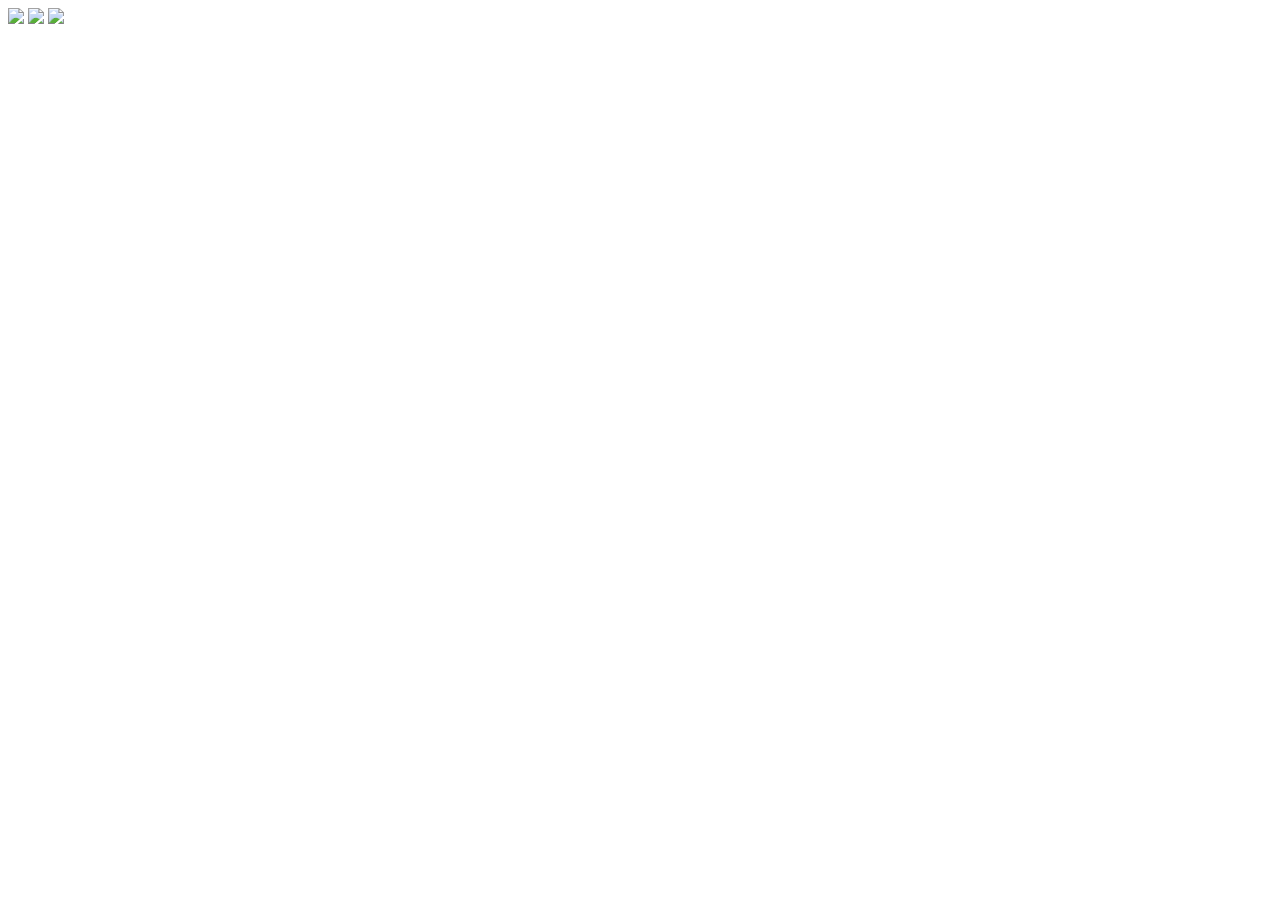
==== index.html @ f967d241 "Rename main.html to index.html" ====
<!DOCTYPE html>
<html lang="zh-CN">
<head>
  <meta charset="UTF-8">
  <meta http-equiv="X-UA-Compatible" content="IE=edge">
  <meta name="viewport" content="width=device-width, initial-scale=1.0">
</head>
<body>
    <img src="post-1.jpg">
    <img src="post-2.jpg">
    <img src="post-3.jpg">
</body>
</html>
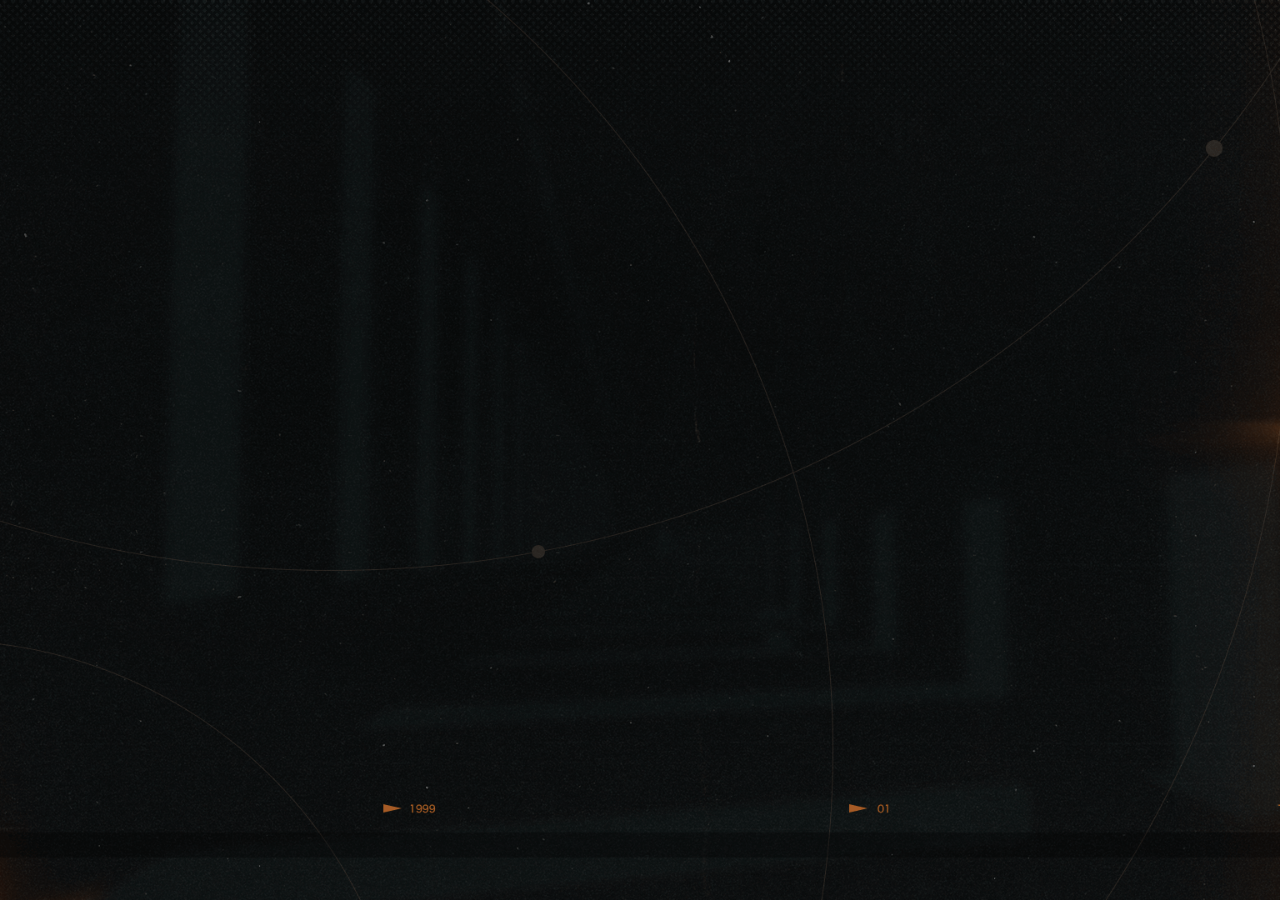
==== commit 8be2f1dc: "Add files via upload" ====
--- a/index.html
+++ b/index.html
@@ -1,13 +1,156 @@
-<!DOCTYPE html>
-<html lang="zh-CN">
-<head>
-  <meta charset="UTF-8">
-  <meta http-equiv="X-UA-Compatible" content="IE=edge">
-  <meta name="viewport" content="width=device-width, initial-scale=1.0">
-</head>
-<body>
-    <img src="post-1.jpg">
-    <img src="post-2.jpg">
-    <img src="post-3.jpg">
-</body>
-</html>
+<html lang="zh-cn" style="font-size: 6px;"><head>
+  <meta charset="UTF-8">
+  <meta http-equiv="X-UA-Compatible" content="IE=edge">
+  <meta name="viewport" content="width=device-width, minimum-scale=1.0,maximum-scale=1.0, user-scalable=no">
+  <meta name="description" content="Reverse: 1999 is a 20th Century Time-Travel Strategic RPG available now on mobile and PC.&nbsp;
+    Since the last day of 1999, the world started to get reversed by the “Storm”. You are the Timekeeper -- the observer of different eras, finding out the truth about the “Storm” witch is hidden in the last day of 1999. 
+    ">
+
+  <link rel="stylesheet" href="./script/swiper-bundle.min.css">
+  <link rel="stylesheet" href="./css/animate.css">
+  <link rel="stylesheet" href="./css/animateSelf.css">
+  <link rel="stylesheet" href="./css/flex.css">
+  <link rel="stylesheet" href="./css/index.css" media="(min-device-width:926px)">
+  <link rel="stylesheet" href="./css/mouse.css" media="(min-device-width:926px)">
+  <link rel="stylesheet" href="./css/character.css" media="(min-device-width:926px)">
+  <link rel="stylesheet" href="./css/index926.css" media="(max-device-width:926px)">
+  
+  <title>Reverse: 1999 | Off to the Next Era</title>
+
+<body id="all">
+  <div class="pvVideo" onclick="hideKv()"></div>
+  <!-- 鼠标样式 -->
+  <div class="div" id="d1" style="top: 559px; left: 1085px; animation-name: ball4; animation-duration: 0.3s;"></div>
+  <div id="loading" data-mouse="small" class="animate__animated" style="display: none;">
+
+  </div>
+  <div class="pc messageInfo animate__animated animate__fadeInDown">Stay tuned</div>
+
+  <!-- pc导航栏 -->
+  <div class="swiper mySwiper swiperBG pc swiper-initialized swiper-vertical swiper-pointer-events swiper-backface-hidden" id="allSwiper">
+    <!-- head -->
+    <div class="swiper-wrapper" data-mouse="small" id="swiper-wrapper-6aee7ce13485f106f" aria-live="polite" style="transform: translate3d(0px, 0px, 0px);">
+      <!-- pc首页 -->
+      <div class="swiper-slide pc first swiper-slide-active" data-mouse="small" id="slide1" role="group" aria-label="1 / 5" style="height: 1px;">
+      </div>
+      <!-- pc资讯 -->
+      <div class="swiper-slide news pc swiper-slide-next" data-mouse="small" id="slide2" role="group" aria-label="2 / 5" style="height: 1px;">
+      </div>
+      <!-- 角色pc -->
+      <div class="swiper-slide character pc" data-mouse="small" id="slide3" role="group" aria-label="3 / 5" style="height: 688px;">
+        <div class="character-left animate__animated animate__fadeInLeft" data-mouse="small" data-swiper="no" onmouseenter="changeAllSwipperAbled(1)" onmouseleave="changeAllSwipperAbled(2)">
+          <div class="swiper characterpc swiper-initialized swiper-vertical swiper-pointer-events swiper-free-mode swiper-autoheight" id="characterpc" data-mouse="small" data-swiper="no">
+            <div class="swiper-wrapper" data-mouse="small" data-swiper="no" id="swiper-wrapper-b843cd5b5bd4d68e" aria-live="polite" style="transform: translate3d(0px, -397px, 0px); height: 99px; transition-duration: 0ms;"><div class="swiper-slide swiper-slide-duplicate" data-mouse="mid" data-swiper-slide-index="5" role="group" aria-label="6 / 10" style="height: 99px;">
+                <img src="./img/character/8.png" alt="" data-mouse="mid" class="character-left-role-l role6" id="role6" data-swiper="no">
+
+              </div><div class="swiper-slide swiper-slide-duplicate" data-mouse="mid" data-swiper-slide-index="6" role="group" aria-label="7 / 10" style="height: 99px;">
+                <img src="./img/character/4.png" alt="" data-mouse="mid" class="character-left-role-r role7" id="role7" data-swiper="no">
+
+              </div><div class="swiper-slide swiper-slide-duplicate" data-mouse="mid" data-swiper-slide-index="7" role="group" aria-label="8 / 10" style="height: 99px;">
+                <img src="./img/character/7.png" alt="" data-mouse="mid" class="character-left-role-l role8" id="role8" data-swiper="no">
+
+              </div><div class="swiper-slide swiper-slide-duplicate" data-mouse="mid" data-swiper-slide-index="8" role="group" aria-label="9 / 10" style="height: 99px;">
+                <img src="./img/character/2.png" alt="" data-mouse="mid" class="character-left-role-r role9" id="role9" data-swiper="no">
+
+              </div><div class="swiper-slide swiper-slide-duplicate swiper-slide-visible swiper-slide-prev" data-mouse="mid" data-swiper-slide-index="9" role="group" aria-label="10 / 10" style="height: 99px;">
+                <img src="./img/character/10.png" alt="" data-mouse="mid" class="character-left-role-l role10" id="role10" data-swiper="no">
+
+              </div>
+              <div class="swiper-slide swiper-slide-visible swiper-slide-active" data-mouse="mid" data-swiper="no" data-swiper-slide-index="0" role="group" aria-label="1 / 10" style="height: 99px;">
+                <img src="./img/character/5c.png" alt="" data-mouse="mid" class="character-left-role-r role1" id="role1" data-swiper="no">
+
+              </div>
+              <div class="swiper-slide swiper-slide-visible swiper-slide-next" data-mouse="mid" data-swiper-slide-index="1" role="group" aria-label="2 / 10" style="height: 99px;">
+                <img src="./img/character/9.png" alt="" data-mouse="mid" class="character-left-role-l role2" id="role2" data-swiper="no">
+
+              </div>
+              <div class="swiper-slide swiper-slide-visible" data-mouse="mid" data-swiper-slide-index="2" role="group" aria-label="3 / 10" style="height: 99px;">
+                <img src="./img/character/3.png" alt="" data-mouse="mid" class="character-left-role-r role3" id="role3" data-swiper="no">
+
+              </div>
+              <div class="swiper-slide swiper-slide-visible" data-mouse="mid" data-swiper-slide-index="3" role="group" aria-label="4 / 10" style="height: 99px;">
+                <img src="./img/character/1.png" alt="" data-mouse="mid" class="character-left-role-l role4" id="role4" data-swiper="no">
+
+              </div>
+              <div class="swiper-slide" data-mouse="mid" data-swiper-slide-index="4" role="group" aria-label="5 / 10" style="height: 99px;">
+                <img src="./img/character/6.png" alt="" data-mouse="mid" class="character-left-role-r role5" id="role5" data-swiper="no">
+
+              </div>
+              <div class="swiper-slide" data-mouse="mid" data-swiper-slide-index="5" role="group" aria-label="6 / 10" style="height: 99px;">
+                <img src="./img/character/8.png" alt="" data-mouse="mid" class="character-left-role-l role6" id="role6" data-swiper="no">
+
+              </div>
+              <div class="swiper-slide" data-mouse="mid" data-swiper-slide-index="6" role="group" aria-label="7 / 10" style="height: 99px;">
+                <img src="./img/character/4.png" alt="" data-mouse="mid" class="character-left-role-r role7" id="role7" data-swiper="no">
+
+              </div>
+              <div class="swiper-slide" data-mouse="mid" data-swiper-slide-index="7" role="group" aria-label="8 / 10" style="height: 99px;">
+                <img src="./img/character/7.png" alt="" data-mouse="mid" class="character-left-role-l role8" id="role8" data-swiper="no">
+
+              </div>
+              <div class="swiper-slide" data-mouse="mid" data-swiper-slide-index="8" role="group" aria-label="9 / 10" style="height: 99px;">
+                <img src="./img/character/2.png" alt="" data-mouse="mid" class="character-left-role-r role9" id="role9" data-swiper="no">
+
+              </div>
+              <div class="swiper-slide swiper-slide-duplicate-prev" data-mouse="mid" data-swiper-slide-index="9" role="group" aria-label="10 / 10" style="height: 99px;">
+                <img src="./img/character/10.png" alt="" data-mouse="mid" class="character-left-role-l role10" id="role10" data-swiper="no">
+
+              </div>
+            <div class="swiper-slide swiper-slide-duplicate swiper-slide-duplicate-active" data-mouse="mid" data-swiper="no" data-swiper-slide-index="0" role="group" aria-label="1 / 10" style="height: 99px;">
+                <img src="./img/character/5c.png" alt="" data-mouse="mid" class="character-left-role-r role1" id="role1" data-swiper="no">
+
+              </div><div class="swiper-slide swiper-slide-duplicate swiper-slide-duplicate-next" data-mouse="mid" data-swiper-slide-index="1" role="group" aria-label="2 / 10" style="height: 99px;">
+                <img src="./img/character/9.png" alt="" data-mouse="mid" class="character-left-role-l role2" id="role2" data-swiper="no">
+
+              </div><div class="swiper-slide swiper-slide-duplicate" data-mouse="mid" data-swiper-slide-index="2" role="group" aria-label="3 / 10" style="height: 99px;">
+                <img src="./img/character/3.png" alt="" data-mouse="mid" class="character-left-role-r role3" id="role3" data-swiper="no">
+
+              </div><div class="swiper-slide swiper-slide-duplicate" data-mouse="mid" data-swiper-slide-index="3" role="group" aria-label="4 / 10" style="height: 99px;">
+                <img src="./img/character/1.png" alt="" data-mouse="mid" class="character-left-role-l role4" id="role4" data-swiper="no">
+
+              </div><div class="swiper-slide swiper-slide-duplicate" data-mouse="mid" data-swiper-slide-index="4" role="group" aria-label="5 / 10" style="height: 99px;">
+                <img src="./img/character/6.png" alt="" data-mouse="mid" class="character-left-role-r role5" id="role5" data-swiper="no">
+
+              </div></div>
+          <span class="swiper-notification" aria-live="assertive" aria-atomic="true"></span></div>
+        </div>
+        <div class="character-right">
+          <div class="character-right-left animate__fadeIn animate__animated" id="roleBg" style="background-image: url(&quot;./img/role/5bg.png&quot;);">
+            <img src="./img/role/false.webp" alt="">
+            <img src="" alt="" id="roleImg" style="display: none;">
+            <video id="v1" muted="" loop="" style="display: none;" src="./img/role/5.webm">
+              <source src="" type="video/mp4">
+            </video>
+            <canvas id="c1" width="940" height="2320" style="display: none;"></canvas>
+            <canvas id="c2" width="940" height="1160" class="character-canvas characterFadeInRight" data-mouse="mid"></canvas>
+          </div>
+        </div>
+        <div class="character-right-right animate__animated animate__fadeInRight">
+          <div class="character-right-right-title">
+          </div>
+          <div class="character-right-right-str characterFadeInRight" id="roleStr">May the peace be with us.</div>
+          <div class="character-right-right-button animate__animated animate__fadeInUp" id="roleButton">
+            <div class="character-right-right-button-left" data-mouse="mid">
+              <img src="./img/yuyin_01.png" alt="" id="roleVoice" onclick="playCharacterVioce(1)">
+              <img src="./img/yuyin_02.webp" alt="" id="roleVoiceing" onclick="playCharacterVioce(2)" style="display: none;">
+            </div>
+            <div class="character-right-right-button-right">
+              <img src="./img/live2d.png" id="roleLive" alt="" onclick="changeLive(1)" style="display: none;">
+              <img src="./img/Live2Ding.png" id="roleLiveing" alt="" onclick="changeLive(2)">
+            </div>
+          </div>
+        </div>
+      </div>
+  <!---------------------------------------------------------------mobile--------------------------------------------------------->
+  <!-- 音频 -->
+  <div>
+    <audio src="./mp3/role/5.mp3" id="roleMusic"></audio>
+    <audio src="./mp3/role/6.mp3" id="roleMusicM"></audio>
+  </div>
+<script src="./script/jquery-1.11.3.min.js"></script>
+<script src="./script/swiper-bundle.min.js"></script>
+<script src="./js/banner.js"></script>
+<script src="./js/main.js"></script>
+<script src="./js/canvas.js"></script>
+<script src="./js/character.js"></script>
+</body></html>
--- a/css/animateSelf.css
+++ b/css/animateSelf.css
@@ -0,0 +1,120 @@
+@keyframes selfFadeInRight {
+  0% {
+    opacity: 0;
+    transform: translateX(3rem);
+  }
+  100% {
+    opacity: 1;
+    transform: translateX(0);
+  }
+}
+@keyframes fadeInRight {
+  0% {
+    opacity: 0;
+    transform: translateX(2rem);
+  }
+  100% {
+    opacity: 1;
+    transform: translateX(0);
+  }
+}
+@keyframes selfFadeOutLeft {
+  0% {
+    opacity: 1;
+    transform: translateX(0);
+  }
+  100% {
+    opacity: 0;
+    transform: translateX(-3rem);
+  }
+}
+@keyframes selfFadeOut {
+  0% {
+    opacity: 1;
+  }
+  100% {
+    opacity: 0;
+  }
+}
+@keyframes selfFadeInUp {
+  0% {
+    opacity: 0;
+    transform: translateY(2rem);
+  }
+  100% {
+    opacity: 1;
+    transform: translateY(0);
+  }
+}
+@keyframes selfFadeOutBottom {
+  0% {
+    opacity: 1;
+    transform: translateY(0);
+  }
+  100% {
+    opacity: 0;
+    transform: translateY(2rem);
+  }
+}
+@keyframes changeRotate {
+  from {
+    transform: rotate(0deg);
+  }
+  to {
+    transform: rotate(360deg);
+  }
+}
+@keyframes selfFadeIn {
+  from {
+    opacity: 0;
+  }
+  to {
+    opacity: 1;
+  }
+}
+
+.fadeInUpSelf {
+  animation-name: selfFadeInUp;
+  animation-duration: 0.5s;
+}
+.fadeOutBottomSelf {
+  animation-name: selfFadeOutBottom;
+  animation-duration: 0.5s;
+}
+.characterFadeInRight {
+  animation-name: selfFadeInRight;
+  animation-duration: 0.5s;
+}
+.characterFadeOutLeft {
+  animation-name: selfFadeOutLeft;
+  animation-duration: 0.5s;
+}
+.characterFadeOut {
+  animation-name: selfFadeOut;
+  animation-duration: 0.8s;
+  animation-timing-function: ease;
+}
+.characterFadeOut {
+  animation-name: selfFadeOut;
+  animation-duration: 0.8s;
+  animation-timing-function: linear;
+}
+.characterFadeIn {
+  animation-name: selfFadeIn;
+  animation-duration: 0.9s;
+  animation-timing-function: linear;
+}
+.music-rotate {
+  animation: changeRotate infinite 60s linear;
+}
+.mobileFadeIn {
+  width: 100%;
+  height: 100%;
+  object-fit: cover;
+  animation-name: selfFadeIn;
+  animation-duration: 0.5s;
+}
+.mobileFadeInDelay {
+  animation-name: selfFadeIn;
+  animation-duration: 0.5s;
+}
--- a/css/flex.css
+++ b/css/flex.css
@@ -0,0 +1,113 @@
+/*
+* Prefixed by https://autoprefixer.github.io
+* PostCSS: v8.4.14,
+* Autoprefixer: v10.4.7
+* Browsers: last 4 version
+*/
+.flex-1 {
+  -webkit-box-flex: 1;
+  -ms-flex: 1;
+  flex: 1;
+}
+.flex-row {
+  display: -webkit-box;
+  display: -ms-flexbox;
+  display: flex;
+  -webkit-box-orient: horizontal;
+  -webkit-box-direction: normal;
+  -ms-flex-direction: row;
+  flex-direction: row;
+}
+
+.flex-col {
+  display: -webkit-box;
+  display: -ms-flexbox;
+  display: flex;
+  -webkit-box-orient: vertical;
+  -webkit-box-direction: normal;
+  -ms-flex-direction: column;
+  flex-direction: column;
+}
+
+.flex-center {
+  display: -webkit-box;
+  display: -ms-flexbox;
+  display: flex;
+  -webkit-box-pack: center;
+  -ms-flex-pack: center;
+  justify-content: center;
+}
+
+.flex-align {
+  display: -webkit-box;
+  display: -ms-flexbox;
+  display: flex;
+  -webkit-box-align: center;
+  -ms-flex-align: center;
+  align-items: center;
+}
+
+.flex-align-start {
+  display: -webkit-box;
+  display: -ms-flexbox;
+  display: flex;
+  -webkit-box-align: start;
+  -ms-flex-align: start;
+  align-items: flex-start;
+}
+
+.flex-align-end {
+  display: -webkit-box;
+  display: -ms-flexbox;
+  display: flex;
+  -webkit-box-align: end;
+  -ms-flex-align: end;
+  align-items: flex-end;
+}
+
+.flex-start {
+  display: -webkit-box;
+  display: -ms-flexbox;
+  display: flex;
+  -webkit-box-pack: start;
+  -ms-flex-pack: start;
+  justify-content: flex-start;
+}
+
+.flex-end {
+  display: -webkit-box;
+  display: -ms-flexbox;
+  display: flex;
+  -webkit-box-pack: end;
+  -ms-flex-pack: end;
+  justify-content: flex-end;
+}
+
+.space-between {
+  display: -webkit-box;
+  display: -ms-flexbox;
+  display: flex;
+  -webkit-box-pack: justify;
+  -ms-flex-pack: justify;
+  justify-content: space-between;
+}
+
+.space-around {
+  display: -webkit-box;
+  display: -ms-flexbox;
+  display: flex;
+  -ms-flex-pack: distribute;
+  justify-content: space-around;
+}
+.self-end {
+  -ms-flex-item-align: end;
+  align-self: flex-end;
+}
+.space-evenly {
+  display: -webkit-box;
+  display: -ms-flexbox;
+  display: flex;
+  -webkit-box-pack: space-evenly;
+  -ms-flex-pack: space-evenly;
+  justify-content: space-evenly;
+}
--- a/css/index.css
+++ b/css/index.css
@@ -0,0 +1,480 @@
+:root {
+  --animate-duration: 800ms;
+  --animate-delay: 0;
+}
+@font-face {
+  font-family: "SourceHanSerifCN";
+  src: url(../font/Serif.ttf);
+}
+@font-face {
+  font-family: "cn";
+  src: url(../font/Sans.ttf);
+}
+html,
+body {
+  position: relative;
+  height: 100%;
+}
+
+body {
+  scrollbar-color: transparent transparent;
+  scrollbar-track-color: transparent;
+  -ms-scrollbar-track-color: transparent;
+  font-family: SourceHanSerifCN;
+  color: #000;
+  margin: 0;
+  padding: 0;
+  overflow: hidden;
+  cursor: none;
+  background: #000;
+}
+
+.swiperBG {
+  width: 100%;
+  height: 100%;
+  background: url("../img/BG.png") no-repeat bottom;
+  background-size: cover;
+  position: absolute;
+  z-index: 10;
+}
+.swiperBG2 {
+  width: 100%;
+  height: 100%;
+  background: url("../img/BG2.png") no-repeat center;
+  background-size: cover;
+  position: absolute;
+  z-index: 10;
+}
+.swiper {
+  width: 100%;
+  height: 100%;
+}
+.swiper-slide {
+  text-align: center;
+  display: -webkit-box;
+  display: -ms-flexbox;
+  display: -webkit-flex;
+  display: flex;
+  -webkit-box-pack: center;
+  -ms-flex-pack: center;
+  -webkit-justify-content: center;
+  justify-content: center;
+  -webkit-box-align: center;
+  -ms-flex-align: center;
+  -webkit-align-items: center;
+  align-items: center;
+  /* overflow: hidden; */
+}
+
+.mobile {
+  display: none;
+  width: 0;
+}
+.head {
+  position: absolute;
+  /* background: yellowgreen; */
+  background-image: linear-gradient(
+    to top,
+    rgba(0, 0, 0, 0),
+    rgba(0, 0, 0, 0.7)
+  );
+  /* background: url("../img/first/top.png") no-repeat center; */
+
+  background-size: 100% 100%;
+  width: 100%;
+  height: 6.25rem;
+  z-index: 100;
+  display: flex;
+  justify-content: space-between;
+  align-items: center;
+  padding-bottom: 1rem;
+  box-sizing: border-box;
+}
+.head-two {
+  background-image: linear-gradient(to top, rgba(0, 0, 0, 0), rgba(0, 0, 0, 1));
+}
+.h-con-left {
+  width: 20vw;
+  padding-top: 2vh;
+  box-sizing: border-box;
+  /* display: flex;
+        align-items: center;
+        justify-content: center; */
+  padding-left: 7vw;
+}
+h1 {
+  padding: 0;
+  margin: 0;
+  height: 8vh;
+  display: flex;
+  align-items: center;
+}
+.h-con-right {
+  width: 55vw;
+
+  height: 8vh;
+  display: flex;
+
+  justify-content: space-between;
+}
+.h-con-right-l {
+  width: 70%;
+  display: flex;
+  justify-content: space-around;
+  align-items: center;
+}
+.h-con-right-r {
+  width: 30%;
+
+  display: flex;
+  justify-content: space-around;
+  align-items: center;
+}
+.h-con-right-r-con {
+  width: 50%;
+  display: flex;
+  align-items: center;
+  justify-content: space-around;
+}
+.div-center {
+  text-align: center;
+  /* width: 100%; */
+}
+.div-center:hover div {
+  color: #db6f39;
+  transition: all 0.3s ease;
+}
+/* .div-head-text{
+        font-size: 1.125rem;
+        ;
+        font-weight: 400;
+        color: #e9dccd;
+        height: 4vh;
+        line-height: 4vh;
+        width:100%;
+      } */
+.div-head-text-en {
+  font-size: 1.125rem;
+  font-weight: 300;
+  color: #bba893;
+  transform: scale(0.8);
+}
+/* .div-head-text-active{
+        font-size: 1.375rem;
+        font-weight: 600;
+        color: #db6f39;
+        
+      } */
+.div-head-text-en-active {
+  color: #db6f39;
+  text-align: center;
+  width: 100%;
+}
+.share-content {
+  background: rgba(19, 24, 24, 1);
+  top: 7vh;
+  right: 8vw;
+  position: absolute;
+  z-index: 100;
+  width: 5rem;
+  height: 21.875rem;
+  border-bottom: 1px solid #b55829;
+  padding: 5px;
+  display: none;
+}
+.share-content-item {
+  cursor: pointer;
+  display: flex;
+  justify-content: space-around;
+  height: calc(100% / 7);
+}
+.share-content img {
+  /* width: 1.875rem; */
+
+  object-fit: contain;
+}
+.share-content-tw {
+  width: 2.5625rem;
+  background: url("../img/icon/tw.png") no-repeat center;
+}
+.share-content-tw:hover {
+  width: 2.5625rem;
+  background: url("../img/icon/twc.png") no-repeat center;
+}
+.share-content-yu {
+  width: 2.5625rem;
+  background: url("../img/icon/yu.png") no-repeat center;
+}
+.share-content-yu:hover {
+  width: 2.5625rem;
+  background: url("../img/icon/yuc.png") no-repeat center;
+}
+.share-content-fb {
+  width: 2.5625rem;
+  background: url("../img/icon/fb.png") no-repeat center;
+}
+.share-content-fb:hover {
+  width: 2.5625rem;
+  background: url("../img/icon/fbc.png") no-repeat center;
+}
+.share-content-ga {
+  width: 2.5625rem;
+  background: url("../img/icon/ga.png") no-repeat center;
+}
+.share-content-ga:hover {
+  width: 2.5625rem;
+  background: url("../img/icon/gac.png") no-repeat center;
+}
+.share-content-gb {
+  width: 2.5625rem;
+  background: url("../img/icon/gb.png") no-repeat center;
+}
+.share-content-gb:hover {
+  width: 2.5625rem;
+  background: url("../img/icon/gbc.png") no-repeat center;
+}
+.share-content-tt {
+  width: 2.5625rem;
+  background: url("../img/icon/tt.png") no-repeat center;
+}
+.share-content-tt:hover {
+  width: 2.5625rem;
+  background: url("../img/icon/ttc.png") no-repeat center;
+}
+.share-content-ins {
+  width: 2.5625rem;
+  background: url("../img/icon/ins.png") no-repeat center;
+}
+.share-content-ins:hover {
+  width: 2.5625rem;
+  background: url("../img/icon/insc.png") no-repeat center;
+}
+.mask {
+  position: fixed;
+  background: rgba(19, 24, 24, 0.5);
+  width: 100%;
+  height: 100%;
+  top: 0;
+  left: 0;
+  z-index: 100;
+  display: none;
+}
+.footer {
+  position: absolute;
+  bottom: 0;
+  width: 100%;
+  height: 12vh;
+  z-index: 5;
+  display: flex;
+  justify-content: space-around;
+}
+
+#imgShare:hover,
+.imgMusicPlay:hover,
+.imgMusicStop:hover {
+  animation-name: bigIcon;
+  animation-duration: 0.8s;
+}
+#imgShare,
+.imgMusicPlay,
+.imgMusicStop {
+  width: 1.875rem;
+}
+
+.messageInfo {
+  position: fixed;
+  z-index: 1000;
+  background: rgba(0, 0, 0, 0.3);
+  top: 20vh;
+  right: 18vw;
+  width: 5vw;
+  border-radius: 45px;
+  text-align: center;
+  color: rgba(187, 168, 147);
+  display: none;
+}
+.wxInfo {
+  position: fixed;
+  z-index: 1000;
+  top: 7vh;
+  right: 15vw;
+  text-align: center;
+  color: #b55829;
+  display: none;
+}
+.ageword {
+  position: absolute;
+  z-index: 1000;
+  top: 0;
+  left: 0;
+  width: 100%;
+  height: 100%;
+  background: rgba(0, 0, 0, 0.3);
+  display: none;
+}
+.ageword > img {
+  position: absolute;
+  top: 50%;
+  left: 50%;
+  transform: translate(-50%, -50%);
+}
+.qqPage {
+  position: fixed;
+  z-index: 20;
+  top: 4vh;
+  right: 15vw;
+  background: url("../img/icon/QQ.png") no-repeat center;
+  background-size: 100%;
+  width: 18.5625rem;
+  height: 10.75rem;
+  color: #b55829;
+  padding: 3rem 1rem;
+  box-sizing: border-box;
+  display: none;
+}
+.qqPage-list {
+  height: 50%;
+  display: flex;
+  align-items: center;
+  justify-content: space-between;
+  color: #bba893;
+  font-size: 1rem;
+  vertical-align: middle;
+}
+.qqPage-list-1 {
+  width: 80%;
+}
+.qqPage-list-2 {
+  width: 20%;
+  text-align: center;
+  color: #b55829;
+  border-radius: 11px;
+  border: 1px solid #b55829;
+}
+@keyframes fadeInTop {
+  0% {
+    opacity: 0;
+    transform: translateY(-50px);
+  }
+  100% {
+    opacity: 1;
+    transform: translateY(0);
+  }
+}
+.shareFadeIn {
+  animation-name: fadeInTop;
+  animation-duration: 0.8s;
+}
+@keyframes fadeInBottom {
+  0% {
+    opacity: 0;
+    transform: translateY(50px);
+  }
+  100% {
+    opacity: 1;
+    transform: translateY(0);
+  }
+}
+.musicFadeInBottom {
+  animation-name: fadeInBottom;
+  animation-duration: 0.8s;
+}
+@keyframes selfFadeInLeft {
+  0% {
+    opacity: 0;
+    transform: translateX(-20px);
+  }
+  100% {
+    opacity: 1;
+    transform: translateX(0);
+  }
+}
+.musicFadeInLeft {
+  animation-name: selfFadeInLeft;
+  animation-duration: 0.8s;
+}
+/*
+        head zindex 10
+        footer zindex 5
+        é¼ æ ‡ 100
+      */
+::-webkit-scrollbar {
+  width: 10px;
+  height: 10px;
+}
+::-webkit-scrollbar-track {
+  -webkit-box-shadow: inset006pxrgba(0, 0, 0, 0.3);
+  border-radius: 10px;
+}
+::-webkit-scrollbar-thumb {
+  border-radius: 20px;
+  background: rgb(124, 65, 32);
+  -webkit-box-shadow: inset006pxrgba(0, 0, 0, 0.5);
+}
+.shareMusic {
+  width: 1.875rem;
+  height: 1.875rem;
+}
+
+#loading {
+  position: absolute;
+  z-index: 100;
+  width: 100%;
+  height: 100%;
+  background: rgba(0, 0, 0, 1);
+  opacity: 1;
+  transition: all 0.3s;
+}
+.loadingImg {
+  position: absolute;
+  top: 50%;
+  left: 50%;
+  transform: translate(-50%, -50%);
+}
+.loadingProgress {
+  color: #bba893;
+  position: absolute;
+  left: 50%;
+  transform: translateX(-50%);
+  bottom: 10%;
+  width: 4.875rem;
+  height: 4.9735rem;
+  z-index: 100;
+  background: url("../img/loading/load.gif") no-repeat center;
+  background-size: 100%;
+  display: flex;
+  align-items: center;
+  justify-content: center;
+}
+.grayAll {
+  filter: progid:DXImageTransform.Microsoft.BasicImage(grayscale=1);
+  -webkit-filter: grayscale(90%);
+}
+#kvPc {
+  object-fit: cover;
+}
+.head-logo {
+  width: 10.3125rem;
+}
+.holder-img {
+  background: #000;
+}
+.holder-imgS {
+  background: #000;
+}
+.pvVideo {
+  position: absolute;
+  display: none;
+  top: 0;
+  left: 0;
+  width: 100%;
+  height: 100%;
+  background: rgba(0, 0, 0, 0.6);
+  z-index: 103;
+}
+.pvVideo iframe {
+  position: relative;
+  top: 50%;
+  left: 50%;
+  transform: translate(-50%, -50%);
+}
--- a/css/mouse.css
+++ b/css/mouse.css
@@ -0,0 +1,135 @@
+@keyframes ball {
+  0% {
+    width: 50px;
+    height: 50px;
+  }
+  25% {
+    width: 40px;
+    height: 40px;
+  }
+  50% {
+    width: 30px;
+    height: 30px;
+  }
+  75% {
+    width: 20px;
+    height: 20px;
+  }
+  100% {
+    width: 20px;
+    height: 20px;
+  }
+}
+@keyframes ball2 {
+  0% {
+    width: 20px;
+    height: 20px;
+  }
+  25% {
+    width: 30px;
+    height: 30px;
+  }
+  50% {
+    width: 40px;
+    height: 40px;
+  }
+  75% {
+    width: 50px;
+    height: 50px;
+  }
+  100% {
+    width: 50px;
+    height: 50px;
+  }
+}
+@keyframes ball3 {
+  0% {
+    width: 12px;
+    height: 12px;
+  }
+  25% {
+    width: 14px;
+    height: 14px;
+  }
+  50% {
+    width: 16px;
+    height: 16px;
+  }
+  75% {
+    width: 18px;
+    height: 18px;
+  }
+  100% {
+    width: 20px;
+    height: 20px;
+  }
+}
+@keyframes ball4 {
+  0% {
+    width: 20px;
+    height: 20px;
+  }
+  25% {
+    width: 18px;
+    height: 18px;
+  }
+  50% {
+    width: 16px;
+    height: 16px;
+  }
+  75% {
+    width: 14px;
+    height: 14px;
+  }
+  100% {
+    width: 12px;
+    height: 12px;
+  }
+}
+@keyframes changeOp {
+  0% {
+    opacity: 0.5;
+  }
+  25% {
+    opacity: 0.2;
+  }
+  50% {
+    opacity: 0;
+  }
+  75% {
+    opacity: 0.2;
+  }
+  100% {
+    opacity: 0.5;
+  }
+}
+.div1 {
+  width: 50px;
+  height: 50px;
+  /* background: #b55829 url("1.png") no-repeat ; */
+}
+.div2 {
+  width: 12px;
+  height: 12px;
+  background: #b55829;
+  animation-name: ball;
+  animation-duration: 0.3s;
+}
+.div3 {
+  width: 12px;
+  height: 12px;
+  background: rgba(226, 97, 11, 0.5);
+  border: 1px solid rgba(255, 255, 255, 1);
+}
+.div4 {
+  width: 12px;
+  height: 12px;
+  background: rgba(226, 97, 11, 0.7);
+  border: 1px solid rgba(255, 255, 255, 1);
+}
+
+.div {
+  border-radius: 50%;
+  position: absolute;
+  z-index: 1000;
+}
--- a/css/character.css
+++ b/css/character.css
@@ -0,0 +1,149 @@
+.character {
+  display: flex;
+  height: 100%;
+  width: 100%;
+  overflow: hidden;
+  position: relative;
+}
+.character-left {
+  width: 25%;
+  height: 100%;
+  /* background: forestgreen; */
+  box-sizing: border-box;
+  padding: 14vh 0;
+  overflow: hidden;
+  position: absolute;
+  z-index: 50;
+  left: 0;
+}
+.character-left img {
+  height: 8.8125rem;
+  object-fit: cover;
+}
+.character-left-role-r {
+  position: relative;
+  left: 3.125rem;
+  transition: all 0.5s;
+}
+.character-left-role-r:hover {
+  transform: translateX(5px);
+}
+.character-left-role-l {
+  position: relative;
+  left: -3.125rem;
+  transition: all 0.5s;
+}
+.character-left-role-l:hover {
+  transform: translateX(5px);
+}
+.character-right {
+  width: 100%;
+  height: 100%;
+
+  /* background: url("../img/b.png") no-repeat center; */
+  display: flex;
+  justify-content: center;
+  box-sizing: border-box;
+}
+.character-right-left {
+  width: 55rem;
+  background: url("../img/role/1bg.png") no-repeat center;
+  background-size: 110%;
+  height: 100%;
+  display: flex;
+  justify-content: center;
+  overflow: hidden;
+  position: relative;
+  left: -4rem;
+}
+.character-right-left img {
+  height: 110%;
+  object-fit: cover;
+  position: absolute;
+}
+.character-right-left img:nth-child(1) {
+  width: 60rem;
+  object-fit: cover;
+  position: absolute;
+  left: -30px;
+  top: -56px;
+}
+.character-right-right {
+  box-sizing: border-box;
+  padding-top: 10vh;
+  height: 100%;
+  /* background: red; */
+  position: absolute;
+  z-index: 51;
+  right: 8.125rem;
+}
+.character-right-right-title {
+  height: 30%;
+  width: 25rem;
+  /* background: yellow; */
+  padding-top: 10vh;
+  box-sizing: border-box;
+  text-align: left;
+}
+.character-right-right-title > img {
+  width: 80%;
+  margin-left: -50px;
+}
+
+.character-right-right-str {
+  height: 15%;
+  /* background: red; */
+  width: 100%;
+  font-size: 1rem;
+  font-weight: 300;
+  color: rgba(187, 168, 147, 1);
+  text-align: left;
+
+  line-height: 1.875rem;
+}
+.character-right-right-button {
+  display: flex;
+  /* justify-content: space-around; */
+}
+
+.character-right-right-button-left {
+  display: flex;
+  align-items: center;
+  justify-content: center;
+  /* background: url("../img/voicebg.png") no-repeat center; */
+  margin-right: 2vw;
+  background-size: 100%;
+}
+.character-right-right-button-left > img {
+  width: 5.1875rem;
+}
+.character-right-right-button-right > img {
+  width: 6.5rem;
+}
+#roleVoice:hover {
+  animation-name: bigIcon;
+  animation-duration: 0.8s;
+}
+#roleLive:hover {
+  animation-name: bigIcon;
+  animation-duration: 0.8s;
+}
+#roleVoiceing:hover {
+  animation-name: bigIcon;
+  animation-duration: 0.8s;
+}
+#roleLiveing:hover {
+  animation-name: bigIcon;
+  animation-duration: 0.8s;
+}
+
+.character-canvas {
+  height: 61rem;
+  position: absolute;
+  bottom: 0;
+}
+/* #player-container{
+    position: absolute;
+    width: 100%;
+    height: 150%;
+} */
